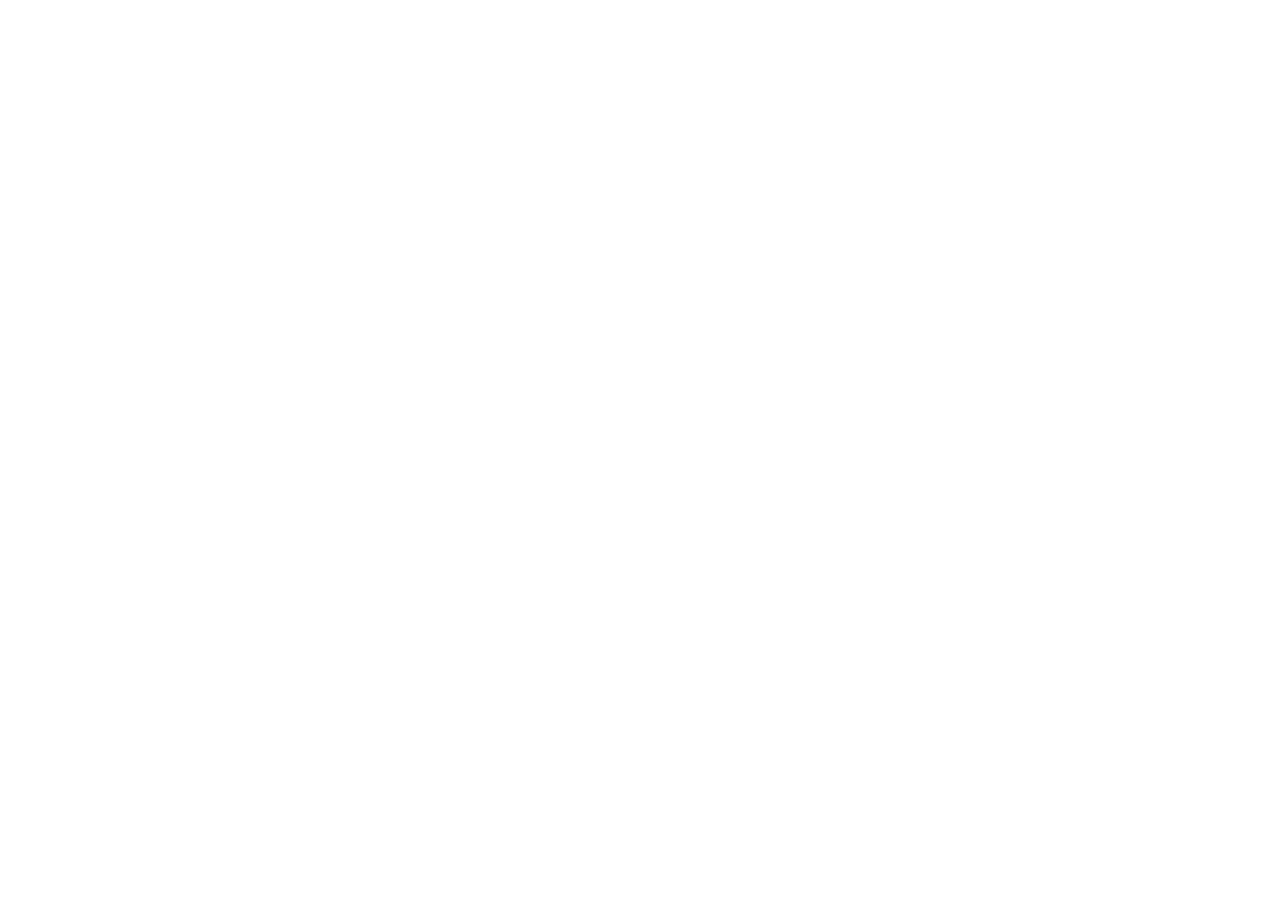
==== web/about.html @ 214d8f96 "correct structure, new pages and rout fixed" ====
<!DOCTYPE html>
<html lang="en">
<head>
    <title>About | Aerial</title>
    <meta charset="UTF-8">
    <meta http-equiv="X-UA-Compatible" content="IE=edge">
    <meta name="viewport" content="width=device-width, initial-scale=1.0">
    <link rel="shortcut icon" href="/resources/img/logo.svg" type="image/x-icon">
</head>
<body>
    
</body>
</html>
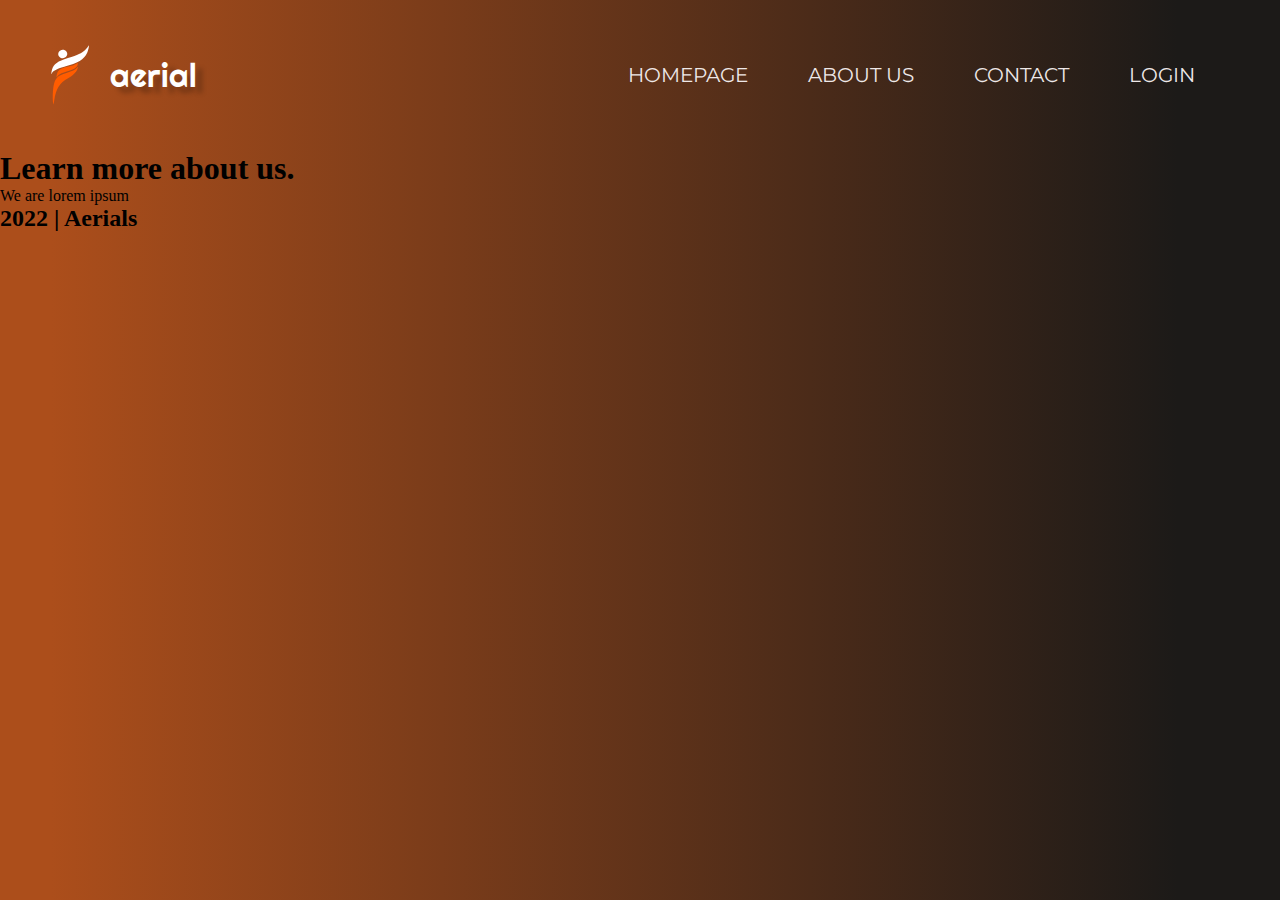
==== commit 5d671181: "Stylesheet, index view fixed and script removed" ====
--- a/web/about.html
+++ b/web/about.html
@@ -6,8 +6,32 @@
     <meta http-equiv="X-UA-Compatible" content="IE=edge">
     <meta name="viewport" content="width=device-width, initial-scale=1.0">
     <link rel="shortcut icon" href="/resources/img/logo.svg" type="image/x-icon">
+    <link rel="stylesheet" href="/resources/css/about.css">
 </head>
 <body>
-    
+    <div id="main">
+        <header class="main-header">
+            <div class="left-menu">
+                <img class="logo-img" src="/resources/img/logo.svg" alt="aerial-logo">
+                <h1 class="logo-name">Aerial</h1>
+            </div>
+            <nav class="nav-menu">
+                <a href="../index.html" class="menu-item">Homepage</a>
+                <a href="/web/about.html" class="menu-item">About Us</a>
+                <a href="/web/contact.html" class="menu-item">Contact</a>
+                <a href="/web/login-page.html" class="menu-item">Login</a>
+            </nav>
+        </header>
+
+        <main>
+            <h1>Learn more about us.</h1>
+            <p>We are lorem ipsum</p>
+        </main>
+
+        <footer>
+            <h2>2022 | Aerials</h2>
+        </footer>
+</div>
+
 </body>
 </html>--- a/resources/css/about.css
+++ b/resources/css/about.css
@@ -0,0 +1,74 @@
+@import url('https://fonts.googleapis.com/css2?family=Montserrat:wght@400;700&display=swap');
+@import url('https://fonts.googleapis.com/css2?family=Staatliches&display=swap');
+@import url('https://fonts.googleapis.com/css2?family=Righteous&family=Sarala:wght@400;700&display=swap');
+
+* {
+    margin: 0;
+    padding: 0;
+    box-sizing: border-box;
+    text-decoration: none;
+}
+
+body {
+    font-size: 100%;
+    background: rgb(172,78,27);
+    background: linear-gradient(90deg, rgba(172,78,27,1) 4%, rgba(28,26,24,1) 92%);
+}
+
+.main-header {
+    color: white;
+    display: flex;
+    align-items: center;
+    justify-content: space-between;
+    margin: 10px;
+    padding: 20px;
+}
+
+.left-menu {
+    display: flex;
+    align-items: center;
+}
+
+.logo-img {
+    width: 50px;
+    height: 60px;
+    margin: 15px;
+}
+
+.logo-name {
+    font-family: 'Righteous', cursive, sans-serif;
+    text-transform: lowercase;
+    font-size: 2em;
+    font-weight: 300;
+    text-shadow: 7px 6px 5px rgba(0, 0, 0, 0.25);
+}
+
+.nav-menu {
+   display: flex;
+   align-items: center;
+   gap: 30px;
+   margin-right: 40px;
+}
+
+.menu-item {
+    text-transform: uppercase;
+    font-size: 20px;
+    font-weight: 400;
+    color: rgb(238, 232, 232);
+    font-family: 'Montserrat', sans-serif;
+    padding: 15px;
+    text-decoration: none;
+    border-radius: 10px;
+    transition: background-color 1s;
+    transition: transform 1s cubic-bezier(0.4, 0, 0.2, 0.1);
+}
+
+.menu-item:hover {
+    transform: scale(0.80);
+    transition: 1s;
+    background-color: rgba(192,69,3,255);
+}
+
+.content {
+    border-top: 0.3px solid rgb(172, 172, 172);
+}
